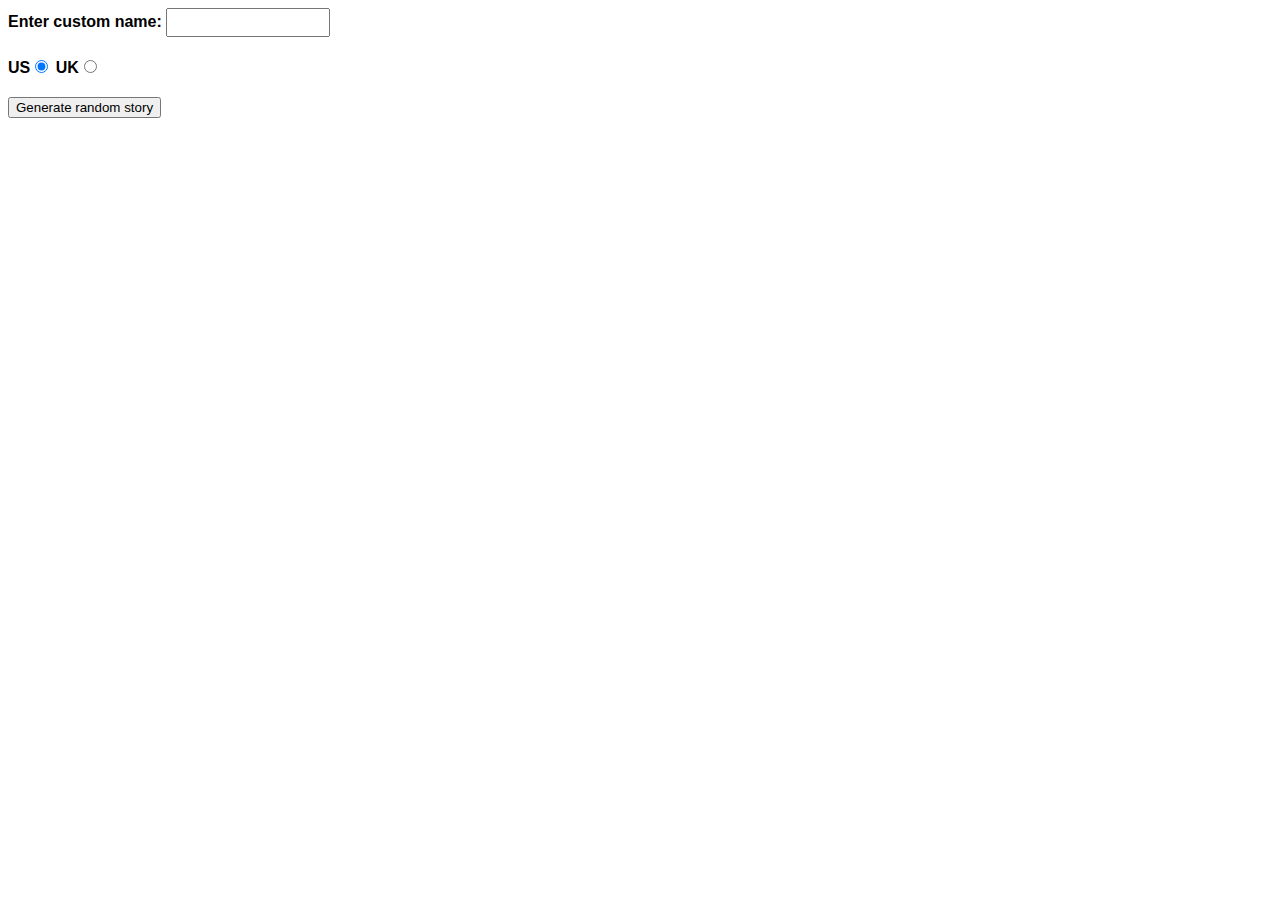
==== index.html @ 9fdd3f3b "rundom" ====
<!DOCTYPE html>
<html>
  <head>
    <meta charset="utf-8" />
    <meta http-equiv="X-UA-Compatible" content="IE=edge,chrome=1" />
    <meta name="viewport" content="width=device-width" />

    <title>Silly story generator</title>

    <style>
      body {
        font-family: helvetica, sans-serif;
        width: 350px;
      }

      label {
        font-weight: bold;
      }

      div {
        padding-bottom: 20px;
      }

      input[type="text"] {
        padding: 5px;
        width: 150px;
      }

      p {
        background: #ffc125;
        color: #5e2612;
        padding: 10px;
        visibility: hidden;
      }
    </style>
  </head>

  <body>
    <div>
      <label for="customname">Enter custom name:</label>
      <input id="customname" type="text" placeholder="" />
    </div>
    <div>
      <label for="us">US</label
      ><input id="us" type="radio" name="ukus" value="us" checked />
      <label for="uk">UK</label
      ><input id="uk" type="radio" name="ukus" value="uk" />
    </div>
    <div>
      <button class="randomize">Generate random story</button>
    </div>
    <!-- Thanks a lot to Willy Aguirre for his help with the code for this assessment -->
    <p class="story"></p>
    <script src="./js/main.js"></script>
  </body>
</html>
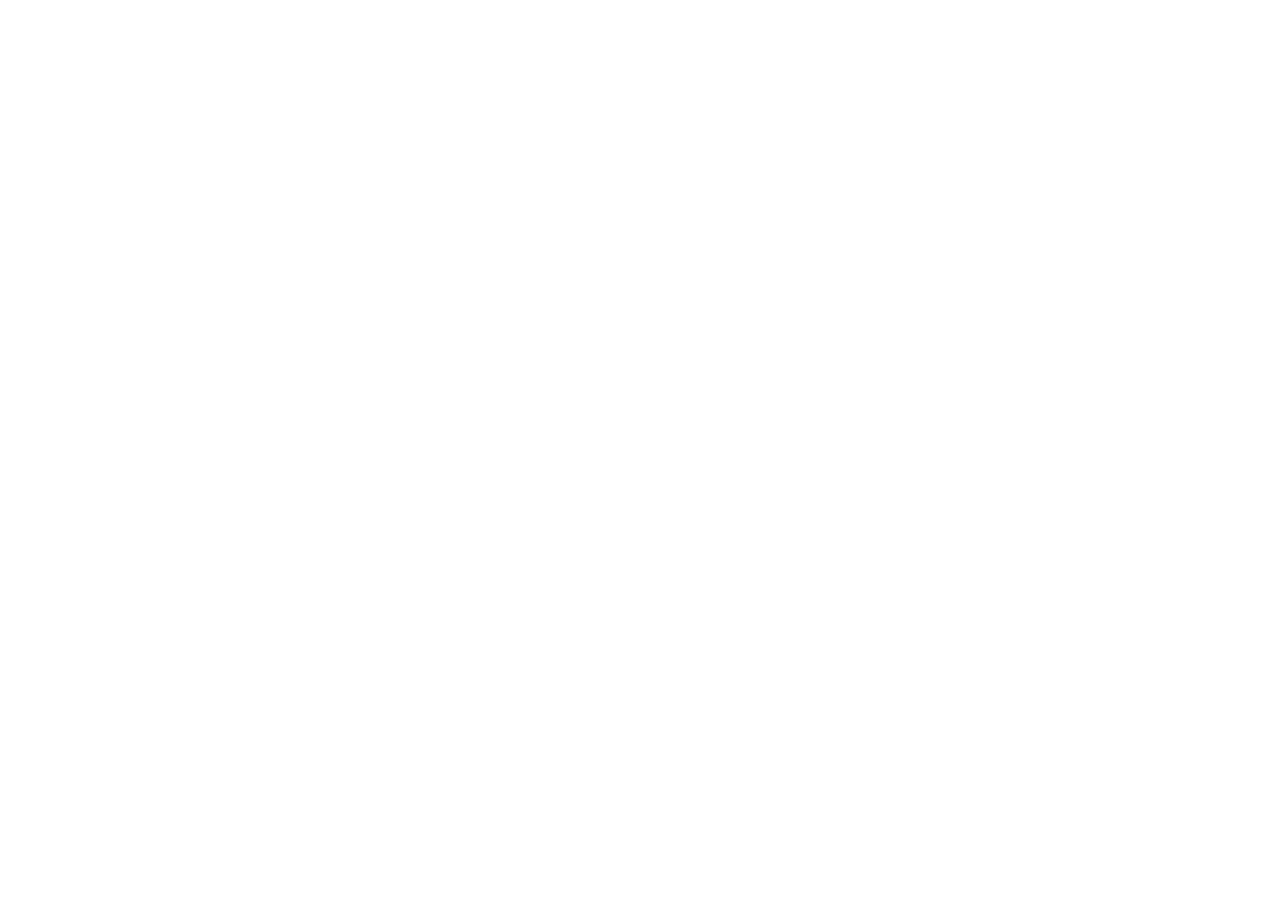
==== commit 932d702d: "Класс герой" ====
--- a/index.html
+++ b/index.html
@@ -1,56 +1,23 @@
 <!DOCTYPE html>
-<html>
+<html lang="en">
   <head>
-    <meta charset="utf-8" />
-    <meta http-equiv="X-UA-Compatible" content="IE=edge,chrome=1" />
-    <meta name="viewport" content="width=device-width" />
-
-    <title>Silly story generator</title>
-
-    <style>
-      body {
-        font-family: helvetica, sans-serif;
-        width: 350px;
-      }
-
-      label {
-        font-weight: bold;
-      }
-
-      div {
-        padding-bottom: 20px;
-      }
-
-      input[type="text"] {
-        padding: 5px;
-        width: 150px;
-      }
-
-      p {
-        background: #ffc125;
-        color: #5e2612;
-        padding: 10px;
-        visibility: hidden;
-      }
-    </style>
+    <meta charset="UTF-8" />
+    <meta http-equiv="X-UA-Compatible" content="IE=edge" />
+    <meta name="viewport" content="width=device-width, initial-scale=1.0" />
+    <title>Document</title>
   </head>
-
   <body>
-    <div>
-      <label for="customname">Enter custom name:</label>
-      <input id="customname" type="text" placeholder="" />
-    </div>
-    <div>
-      <label for="us">US</label
-      ><input id="us" type="radio" name="ukus" value="us" checked />
-      <label for="uk">UK</label
-      ><input id="uk" type="radio" name="ukus" value="uk" />
-    </div>
-    <div>
-      <button class="randomize">Generate random story</button>
-    </div>
-    <!-- Thanks a lot to Willy Aguirre for his help with the code for this assessment -->
-    <p class="story"></p>
+    <!-- <h1 id="x">hello word</h1>
+    <script src="https://code.jquery.com/jquery-2.1.0.js"></script> -->
+    <!-- <script src="./js/let.js"></script> -->
+    <!-- <script src="./js/object.js"></script> -->
+    <!-- <script src="./js/if.js"></script> -->
     <script src="./js/main.js"></script>
+    <!-- <script>
+      for (let i=0; i<a; i++)
+      var newText = prompt("Введите новый заголовок:");
+      $("#x").text(newText);
+      $("body").append("<p>Это новый параграф</p>");
+    </script> -->    
   </body>
 </html>
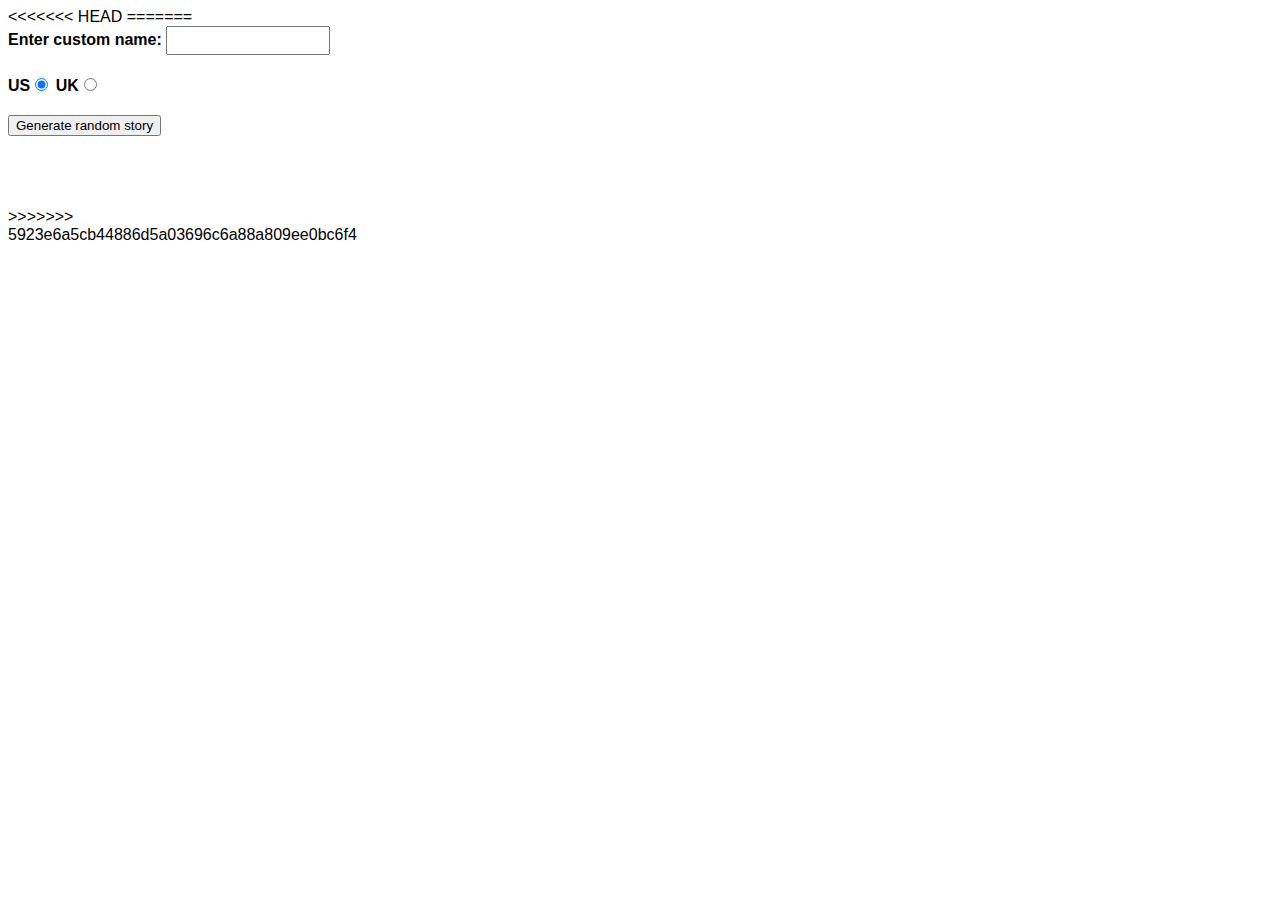
==== commit f6e4b2a1: "sax" ====
--- a/index.html
+++ b/index.html
@@ -1,12 +1,42 @@
 <!DOCTYPE html>
-<html lang="en">
+<html>
   <head>
-    <meta charset="UTF-8" />
-    <meta http-equiv="X-UA-Compatible" content="IE=edge" />
-    <meta name="viewport" content="width=device-width, initial-scale=1.0" />
-    <title>Document</title>
+    <meta charset="utf-8" />
+    <meta http-equiv="X-UA-Compatible" content="IE=edge,chrome=1" />
+    <meta name="viewport" content="width=device-width" />
+
+    <title>Silly story generator</title>
+
+    <style>
+      body {
+        font-family: helvetica, sans-serif;
+        width: 350px;
+      }
+
+      label {
+        font-weight: bold;
+      }
+
+      div {
+        padding-bottom: 20px;
+      }
+
+      input[type="text"] {
+        padding: 5px;
+        width: 150px;
+      }
+
+      p {
+        background: #ffc125;
+        color: #5e2612;
+        padding: 10px;
+        visibility: hidden;
+      }
+    </style>
   </head>
+
   <body>
+<<<<<<< HEAD
     <!-- <h1 id="x">hello word</h1>
     <script src="https://code.jquery.com/jquery-2.1.0.js"></script> -->
     <!-- <script src="./js/let.js"></script> -->
@@ -19,5 +49,23 @@
       $("#x").text(newText);
       $("body").append("<p>Это новый параграф</p>");
     </script> -->    
+=======
+    <div>
+      <label for="customname">Enter custom name:</label>
+      <input id="customname" type="text" placeholder="" />
+    </div>
+    <div>
+      <label for="us">US</label
+      ><input id="us" type="radio" name="ukus" value="us" checked />
+      <label for="uk">UK</label
+      ><input id="uk" type="radio" name="ukus" value="uk" />
+    </div>
+    <div>
+      <button class="randomize">Generate random story</button>
+    </div>
+    <!-- Thanks a lot to Willy Aguirre for his help with the code for this assessment -->
+    <p class="story"></p>
+    <script src="./js/main.js"></script>
+>>>>>>> 5923e6a5cb44886d5a03696c6a88a809ee0bc6f4
   </body>
 </html>
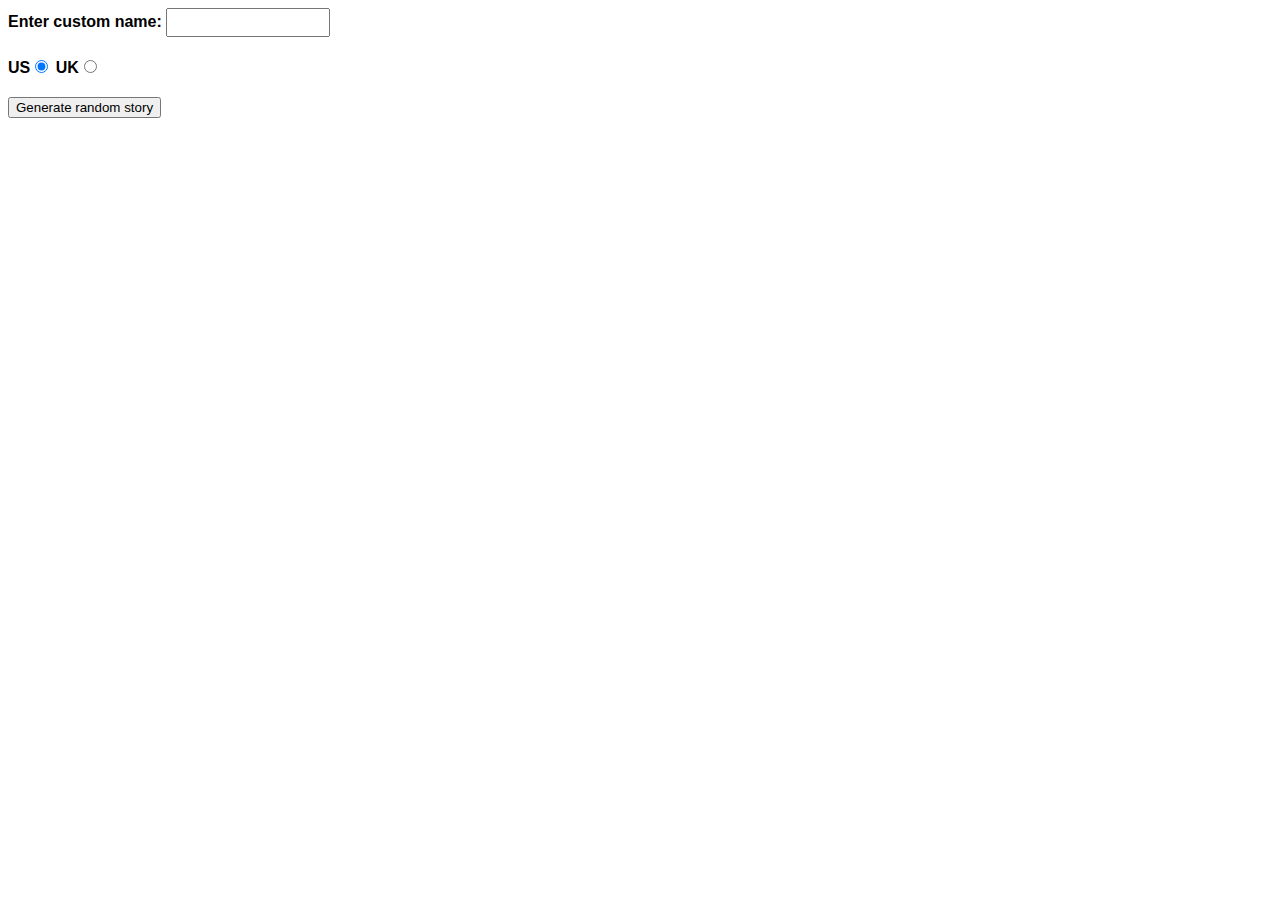
==== commit 61b61098: "xvv" ====
--- a/index.html
+++ b/index.html
@@ -36,7 +36,7 @@
   </head>
 
   <body>
-<<<<<<< HEAD
+
     <!-- <h1 id="x">hello word</h1>
     <script src="https://code.jquery.com/jquery-2.1.0.js"></script> -->
     <!-- <script src="./js/let.js"></script> -->
@@ -49,7 +49,7 @@
       $("#x").text(newText);
       $("body").append("<p>Это новый параграф</p>");
     </script> -->    
-=======
+
     <div>
       <label for="customname">Enter custom name:</label>
       <input id="customname" type="text" placeholder="" />
@@ -65,7 +65,8 @@
     </div>
     <!-- Thanks a lot to Willy Aguirre for his help with the code for this assessment -->
     <p class="story"></p>
-    <script src="./js/main.js"></script>
->>>>>>> 5923e6a5cb44886d5a03696c6a88a809ee0bc6f4
+    <script type="module"  src="./js/main.js"></script>
+    <script type="module"  src="./js/modul6.js"></script>
+
   </body>
 </html>
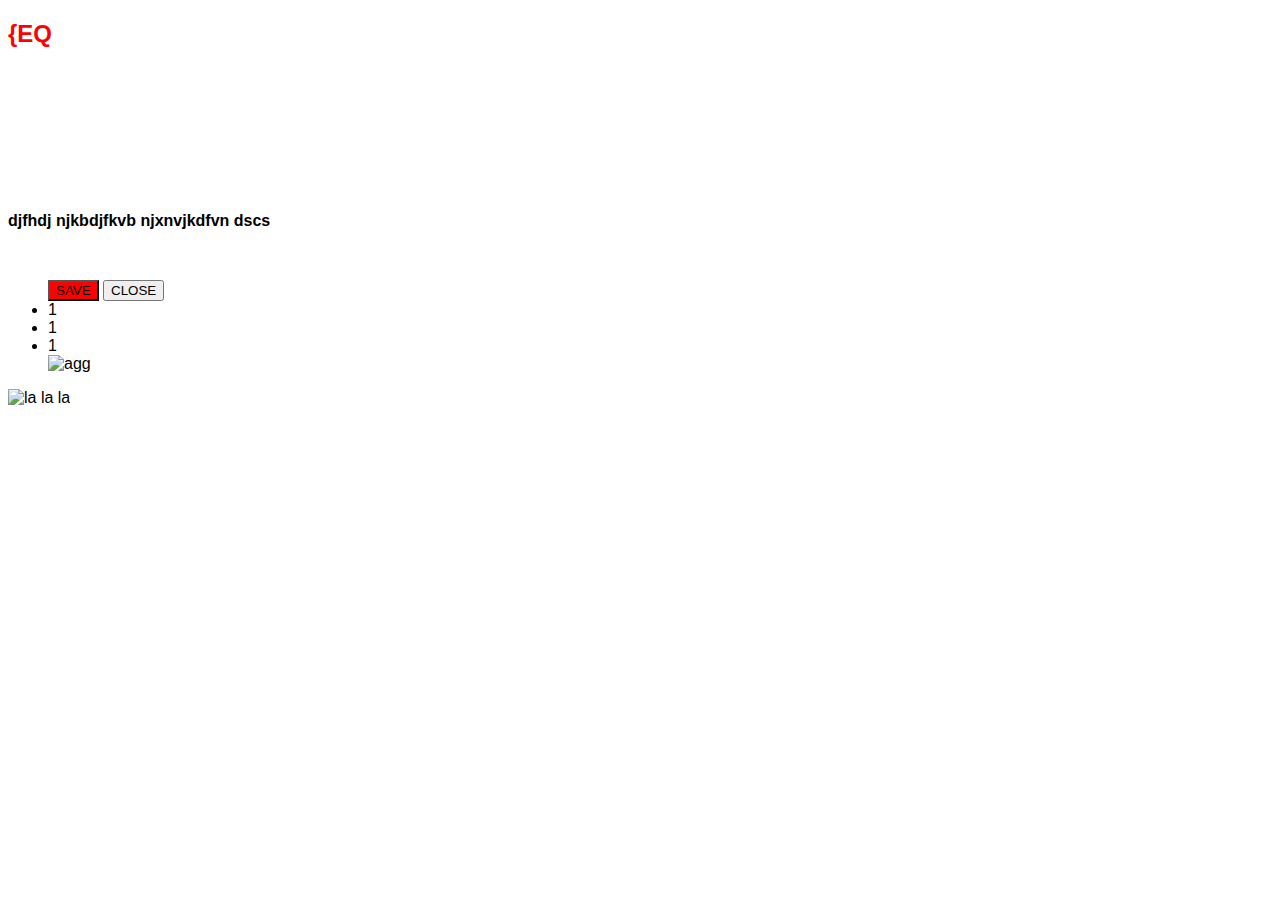
==== commit 0067b09a: "7" ====
--- a/index.html
+++ b/index.html
@@ -1,11 +1,13 @@
 <!DOCTYPE html>
 <html>
   <head>
+
     <meta charset="utf-8" />
     <meta http-equiv="X-UA-Compatible" content="IE=edge,chrome=1" />
     <meta name="viewport" content="width=device-width" />
 
     <title>Silly story generator</title>
+    <link rel="stylesheet" href="./style/style.css"> </link>
 
     <style>
       body {
@@ -49,24 +51,26 @@
       $("#x").text(newText);
       $("body").append("<p>Это новый параграф</p>");
     </script> -->    
-
-    <div>
-      <label for="customname">Enter custom name:</label>
-      <input id="customname" type="text" placeholder="" />
-    </div>
-    <div>
-      <label for="us">US</label
-      ><input id="us" type="radio" name="ukus" value="us" checked />
-      <label for="uk">UK</label
-      ><input id="uk" type="radio" name="ukus" value="uk" />
-    </div>
-    <div>
-      <button class="randomize">Generate random story</button>
-    </div>
+    <article class="article">
+      <h2 class="article-title">Welcome to Hawaii!</h2>
+      <p class="article-text">Lorem ipsum dolor sit amet consectetur adipisicing elit. Provident quaerat nemo veritatis quasi eius eum aliquid, nobis dolore nisi, magnam eaque iusto, necessitatibus atque laborum quam tempora ducimus dicta ipsam.</p>
+    </article>
+    <b class="text">djfhdj njkbdjfkvb njxnvjkdfvn  dscs</b>
+  
+    <ul class='list-item item-list three-item'>
+      <button class="btn" type=button data-action="save"> SAVE </button>
+      <button class="btn" type=button data-action="close">CLOSE </button>
+      <li class="item">1</li>
+      <li class="item">1</li>
+      <li class="item">1</li>
+    </ul>
+    <img class="image" src="https://i.gifer.com/origin/5e/5e078a53db913f13fb65788d46fadb0b_w200.gif" alt="lake and clouds" width="500px">
+    
     <!-- Thanks a lot to Willy Aguirre for his help with the code for this assessment -->
     <p class="story"></p>
     <script type="module"  src="./js/main.js"></script>
     <script type="module"  src="./js/modul6.js"></script>
+    <script type="module"  src="./js/modul7.js"></script>
 
   </body>
 </html>
--- a/style/style.css
+++ b/style/style.css
@@ -0,0 +1,9 @@
+.ishidden {
+    display: none;
+}
+
+b {
+color: black;
+display: block;
+margin-bottom: 50px;
+}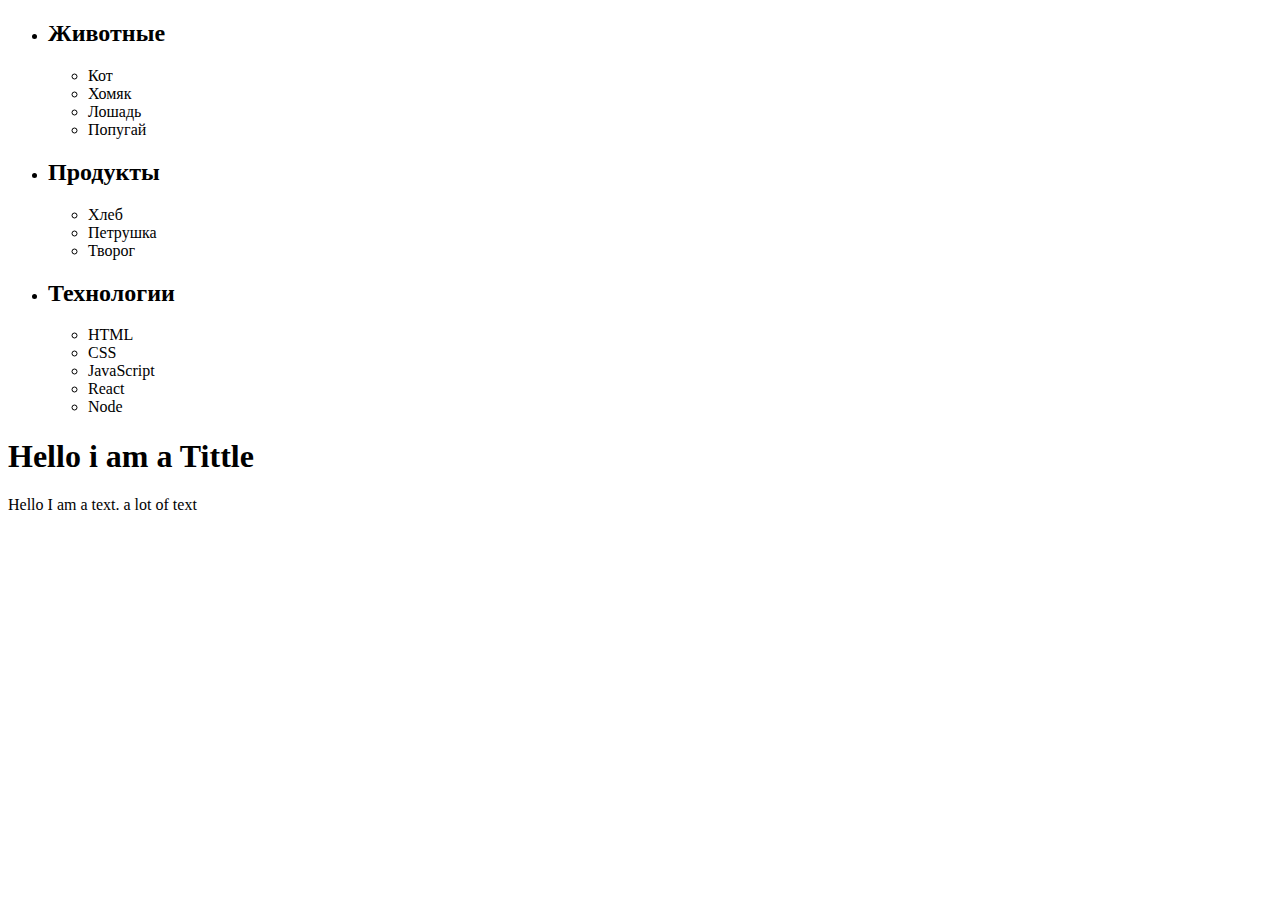
==== commit 41344b52: "123" ====
--- a/index.html
+++ b/index.html
@@ -8,37 +8,43 @@
 
     <title>Silly story generator</title>
     <link rel="stylesheet" href="./style/style.css"> </link>
-
-    <style>
-      body {
-        font-family: helvetica, sans-serif;
-        width: 350px;
-      }
-
-      label {
-        font-weight: bold;
-      }
-
-      div {
-        padding-bottom: 20px;
-      }
-
-      input[type="text"] {
-        padding: 5px;
-        width: 150px;
-      }
-
-      p {
-        background: #ffc125;
-        color: #5e2612;
-        padding: 10px;
-        visibility: hidden;
-      }
-    </style>
   </head>
 
   <body>
+    <ul id="categories">
 
+      <li class="item">
+        <h2>Животные</h2>    
+        <ul>
+          <li>Кот</li>
+          <li>Хомяк</li>
+          <li>Лошадь</li>
+          <li>Попугай</li>
+        </ul>
+      </li>
+
+      <li class="item">
+        <h2>Продукты</h2>
+    
+        <ul>
+          <li>Хлеб</li>
+          <li>Петрушка</li>
+          <li>Творог</li>
+        </ul>
+      </li>
+      
+      <li class="item">
+        <h2>Технологии</h2>
+    
+        <ul>
+          <li>HTML</li>
+          <li>CSS</li>
+          <li>JavaScript</li>
+          <li>React</li>
+          <li>Node</li>
+        </ul>
+      </li>
+    </ul>
     <!-- <h1 id="x">hello word</h1>
     <script src="https://code.jquery.com/jquery-2.1.0.js"></script> -->
     <!-- <script src="./js/let.js"></script> -->
@@ -51,7 +57,7 @@
       $("#x").text(newText);
       $("body").append("<p>Это новый параграф</p>");
     </script> -->    
-    <article class="article">
+    <!-- <article class="article">
       <h2 class="article-title">Welcome to Hawaii!</h2>
       <p class="article-text">Lorem ipsum dolor sit amet consectetur adipisicing elit. Provident quaerat nemo veritatis quasi eius eum aliquid, nobis dolore nisi, magnam eaque iusto, necessitatibus atque laborum quam tempora ducimus dicta ipsam.</p>
     </article>
@@ -65,12 +71,13 @@
       <li class="item">1</li>
     </ul>
     <img class="image" src="https://i.gifer.com/origin/5e/5e078a53db913f13fb65788d46fadb0b_w200.gif" alt="lake and clouds" width="500px">
-    
+     -->
     <!-- Thanks a lot to Willy Aguirre for his help with the code for this assessment -->
     <p class="story"></p>
     <script type="module"  src="./js/main.js"></script>
     <script type="module"  src="./js/modul6.js"></script>
     <script type="module"  src="./js/modul7.js"></script>
+    <script type="module"  src="./js/kata.js"></script>
 
   </body>
 </html>
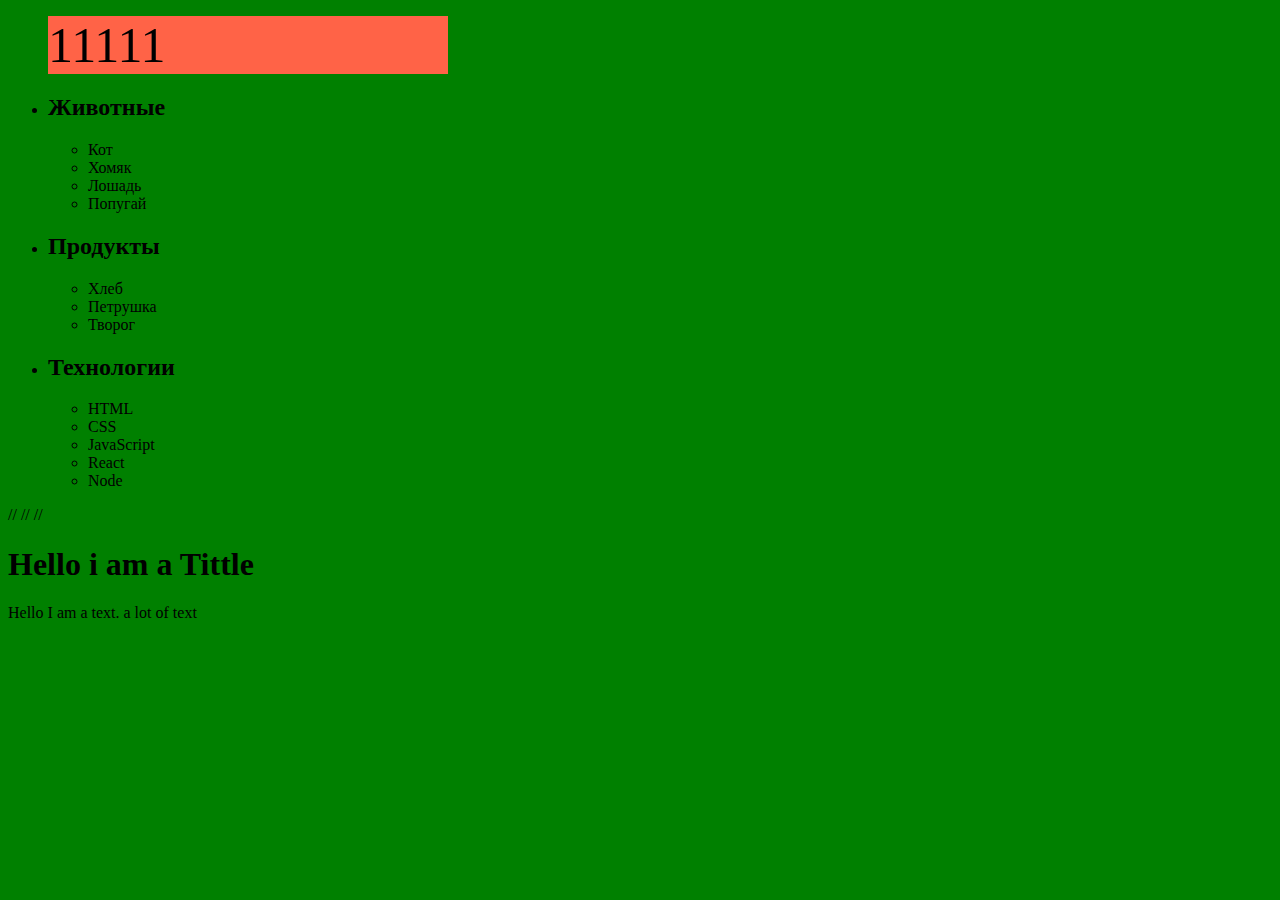
==== commit ccf02347: "123" ====
--- a/index.html
+++ b/index.html
@@ -1,63 +1,65 @@
 <!DOCTYPE html>
 <html>
-  <head>
 
-    <meta charset="utf-8" />
-    <meta http-equiv="X-UA-Compatible" content="IE=edge,chrome=1" />
-    <meta name="viewport" content="width=device-width" />
+<head>
 
-    <title>Silly story generator</title>
-    <link rel="stylesheet" href="./style/style.css"> </link>
-  </head>
+  <meta charset="utf-8" />
+  <meta http-equiv="X-UA-Compatible" content="IE=edge,chrome=1" />
+  <meta name="viewport" content="width=device-width" />
 
-  <body>
-    <ul id="categories">
+  <title>Silly story generator</title>
+  <link rel="stylesheet" href="./style/style.css">
+  </link>
+</head>
 
-      <li class="item">
-        <h2>Животные</h2>    
-        <ul>
-          <li>Кот</li>
-          <li>Хомяк</li>
-          <li>Лошадь</li>
-          <li>Попугай</li>
-        </ul>
-      </li>
+<body>
+  <ul id="categories">
+    <div class='ggg'>11111</div>
+    <li class="item">
+      <h2>Животные</h2>
+      <ul>
+        <li>Кот</li>
+        <li>Хомяк</li>
+        <li>Лошадь</li>
+        <li>Попугай</li>
+      </ul>
+    </li>
 
-      <li class="item">
-        <h2>Продукты</h2>
-    
-        <ul>
-          <li>Хлеб</li>
-          <li>Петрушка</li>
-          <li>Творог</li>
-        </ul>
-      </li>
-      
-      <li class="item">
-        <h2>Технологии</h2>
-    
-        <ul>
-          <li>HTML</li>
-          <li>CSS</li>
-          <li>JavaScript</li>
-          <li>React</li>
-          <li>Node</li>
-        </ul>
-      </li>
-    </ul>
-    <!-- <h1 id="x">hello word</h1>
+    <li class="item">
+      <h2>Продукты</h2>
+
+      <ul>
+        <li>Хлеб</li>
+        <li>Петрушка</li>
+        <li>Творог</li>
+      </ul>
+    </li>
+
+    <li class="item">
+      <h2>Технологии</h2>
+
+      <ul>
+        <li>HTML</li>
+        <li>CSS</li>
+        <li>JavaScript</li>
+        <li>React</li>
+        <li>Node</li>
+      </ul>
+    </li>
+  </ul>
+  <!-- <h1 id="x">hello word</h1>
     <script src="https://code.jquery.com/jquery-2.1.0.js"></script> -->
-    <!-- <script src="./js/let.js"></script> -->
-    <!-- <script src="./js/object.js"></script> -->
-    <!-- <script src="./js/if.js"></script> -->
-    <script src="./js/main.js"></script>
-    <!-- <script>
+  <!-- <script src="./js/let.js"></script> -->
+  <!-- <script src="./js/object.js"></script> -->
+  <!-- <script src="./js/if.js"></script> -->
+  <script src="./js/main.js"></script>
+  <!-- <script>
       for (let i=0; i<a; i++)
       var newText = prompt("Введите новый заголовок:");
       $("#x").text(newText);
       $("body").append("<p>Это новый параграф</p>");
-    </script> -->    
-    <!-- <article class="article">
+    </script> -->
+  <!-- <article class="article">
       <h2 class="article-title">Welcome to Hawaii!</h2>
       <p class="article-text">Lorem ipsum dolor sit amet consectetur adipisicing elit. Provident quaerat nemo veritatis quasi eius eum aliquid, nobis dolore nisi, magnam eaque iusto, necessitatibus atque laborum quam tempora ducimus dicta ipsam.</p>
     </article>
@@ -72,12 +74,16 @@
     </ul>
     <img class="image" src="https://i.gifer.com/origin/5e/5e078a53db913f13fb65788d46fadb0b_w200.gif" alt="lake and clouds" width="500px">
      -->
-    <!-- Thanks a lot to Willy Aguirre for his help with the code for this assessment -->
-    <p class="story"></p>
-    <script type="module"  src="./js/main.js"></script>
-    <script type="module"  src="./js/modul6.js"></script>
-    <script type="module"  src="./js/modul7.js"></script>
-    <script type="module"  src="./js/kata.js"></script>
+  <!-- Thanks a lot to Willy Aguirre for his help with the code for this assessment -->
+  <p class="story"></p>
+  //
+  <script type="module" src="./js/main.js"></script>
+  //
+  <script type="module" src="./js/modul6.js"></script>
+  <script type="module" src="./js/modul7.js"></script>
+  //
+  <script type="module" src="./js/kata.js"></script>
 
-  </body>
-</html>
+</body>
+
+</html>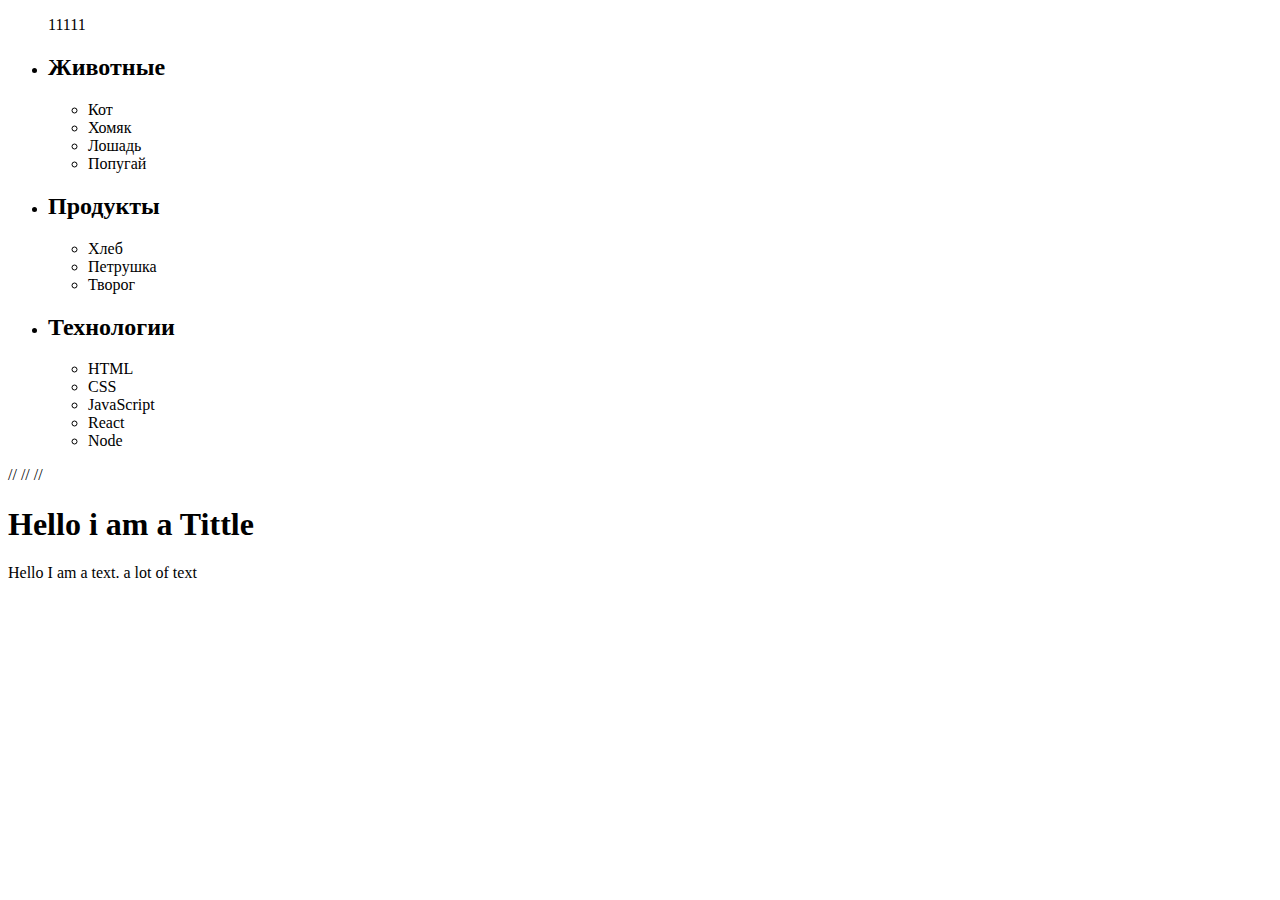
==== commit cf35b6b6: "123" ====
--- a/index.html
+++ b/index.html
@@ -81,6 +81,7 @@
   //
   <script type="module" src="./js/modul6.js"></script>
   <script type="module" src="./js/modul7.js"></script>
+  <script type="module" src="./js/modul10.js"></script>
   //
   <script type="module" src="./js/kata.js"></script>
 
